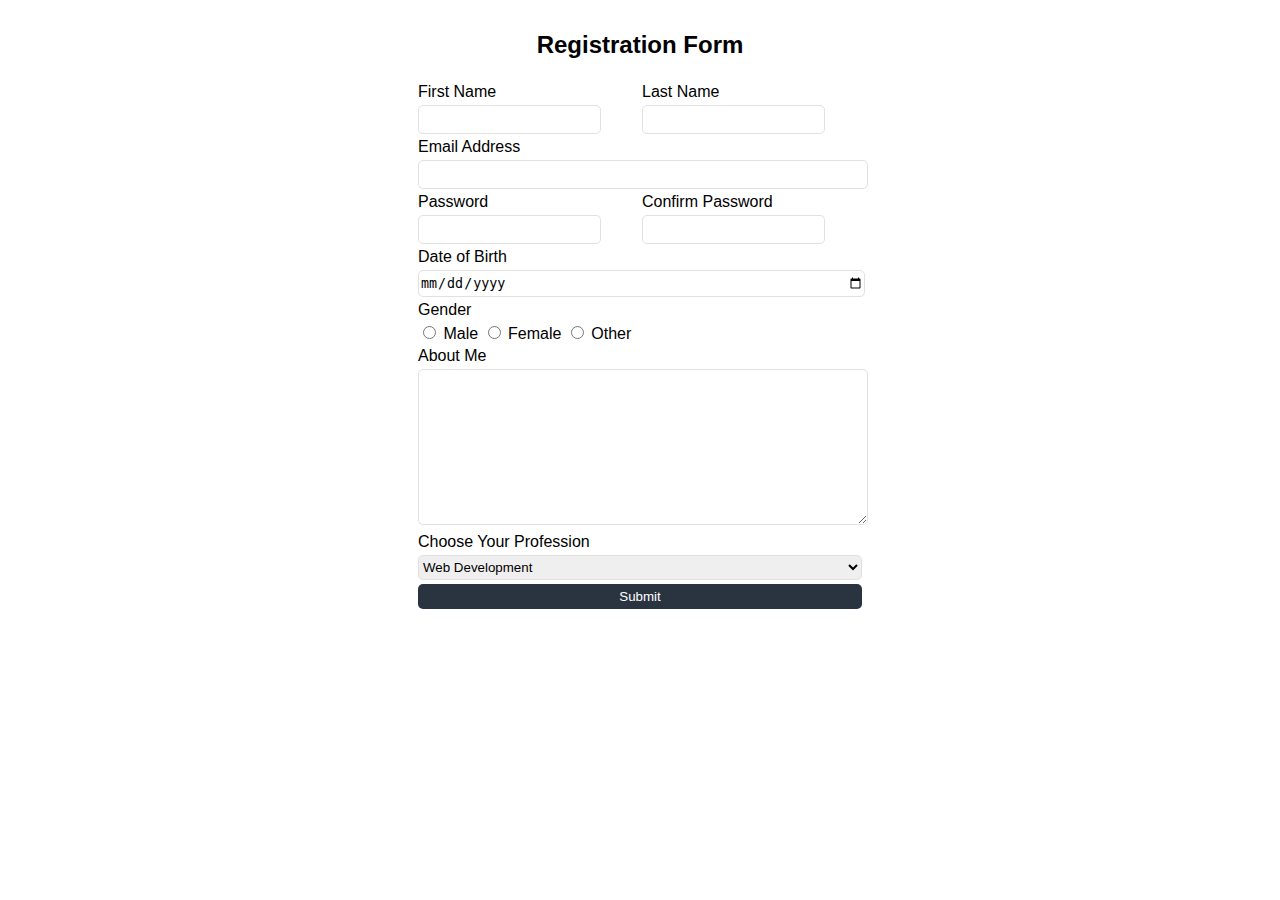
==== Registration_Form/index.html @ d894a53d "add ass1" ====
<!DOCTYPE html>
<html lang="en">
<head>
    <meta charset="UTF-8">
    <meta name="viewport" content="width=device-width, initial-scale=1.0">
    <title>Registration Form</title>
    <link rel="stylesheet" href="style.css">
</head>
<body>
    <form action="">
        <table>
            <tr>
                <th colspan="2"><h2>Registration Form</h2></th>
            </tr>
            <tr>
                <td><label for="firstName">First Name</label></td>
                <td><label for="lastName">Last Name</label></td>
            </tr>
            <tr >
                <td><input type="text" name="firstName" class="inputStyle"></td>
                <td><input type="text" name="lastName" class="inputStyle"></td>
            </tr>
            <tr>
                <td colspan="2"><label for="email">Email Address</label></td>
            </tr>
            <tr>
                <td colspan="2"><input type="email" id="email" name="email" class="inputStyle fullWidth"></td>
            </tr>
            <tr>
                <td><label for="password">Password</label></td>
                <td><label for="confirmPassword">Confirm Password</label></td>
            </tr>
            <tr>
                <td><input type="password" name="password" class="inputStyle"></td>
                <td><input type="password" name="confirmPassword" class="inputStyle"></td>
            </tr>
            <tr>
                <td colspan="2"><label for="dob">Date of Birth</label></td>
            </tr>
            <tr>
                <td colspan="2"><input type="date" name="dob" id="dob" class="inputStyle fullWidth"></td>
            </tr>
            <tr>
                <td colspan="2"><label for="gender">Gender</label></td>
            </tr>
            <tr>
                <td colspan="2">
                    <input type="radio" id="male" name="gender" value="male">
                    <label for="male">Male</label>
                    <input type="radio" id="female" name="gender" value="female">
                    <label for="female">Female</label>
                    <input type="radio" id="other" name="gender" value="other">
                    <label for="other">Other</label>
                </td>
            </tr>
            <tr>
                <td colspan="2"><label for="aboutMe">About Me</label></td>
            </tr>
            <tr>
                <td colspan="2"><textarea name="aboutMe" cols="30" rows="10" class="fullWidth"></textarea></td>
            </tr>
            <tr>
                <td colspan="2"><label for="profession">Choose Your Profession</label></td>
            </tr>
            <tr>
                <td colspan="2">
                    <select id="profession" name="profession" class="inputStyle fullWidth">
                        <option value="wb">Web Development</option>
                        <option value="da">Data Analytics</option>
                        <option value="uiux">UI/UX Design</option>
                    </select>
                </td>
            </tr>
            <tr>
                <td colspan="2"><input type="submit" value="Submit" id="submitBtn" class="inputStyle fullWidth"></td>
            </tr>
        </table>
    </form>
</body>
</html>
---- Registration_Form/style.css ----
body {
    font-family: Arial, sans-serif;
    text-align: center;
}

table {
    width: 450px;
    margin: 0 auto;
}

td {
    text-align: left;
}

.inputStyle {
    height: 25px;
}

input, textarea, select {
    border-radius: 5px;
    border: solid 1px;
    border-color: #E2E1DE;
}

.fullWidth {
    width: 100%;
}

/* Styling submit button and add hover */
#submitBtn {
    text-align: center;
    background-color: #2A3340;
    border: none;
    color: white;
}

#submitBtn:hover {
    background-color: #5F6D73;
}
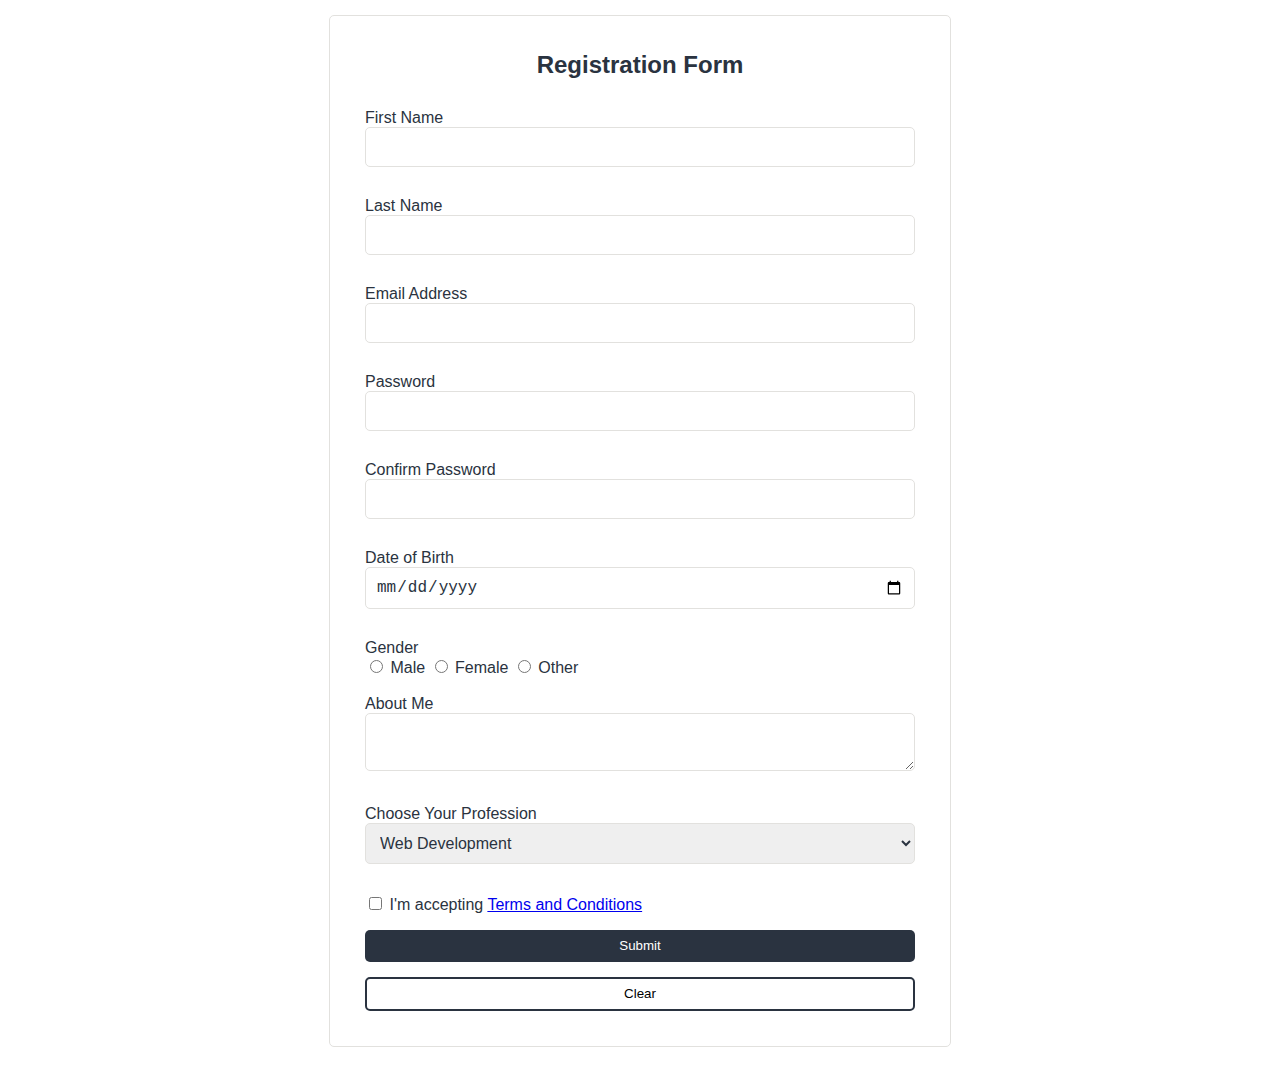
==== commit 0511ab73: "finished A1" ====
--- a/Registration_Form/index.html
+++ b/Registration_Form/index.html
@@ -1,80 +1,59 @@
 <!DOCTYPE html>
 <html lang="en">
-<head>
-    <meta charset="UTF-8">
-    <meta name="viewport" content="width=device-width, initial-scale=1.0">
-    <title>Registration Form</title>
-    <link rel="stylesheet" href="style.css">
-</head>
-<body>
-    <form action="">
-        <table>
-            <tr>
-                <th colspan="2"><h2>Registration Form</h2></th>
-            </tr>
-            <tr>
-                <td><label for="firstName">First Name</label></td>
-                <td><label for="lastName">Last Name</label></td>
-            </tr>
-            <tr >
-                <td><input type="text" name="firstName" class="inputStyle"></td>
-                <td><input type="text" name="lastName" class="inputStyle"></td>
-            </tr>
-            <tr>
-                <td colspan="2"><label for="email">Email Address</label></td>
-            </tr>
-            <tr>
-                <td colspan="2"><input type="email" id="email" name="email" class="inputStyle fullWidth"></td>
-            </tr>
-            <tr>
-                <td><label for="password">Password</label></td>
-                <td><label for="confirmPassword">Confirm Password</label></td>
-            </tr>
-            <tr>
-                <td><input type="password" name="password" class="inputStyle"></td>
-                <td><input type="password" name="confirmPassword" class="inputStyle"></td>
-            </tr>
-            <tr>
-                <td colspan="2"><label for="dob">Date of Birth</label></td>
-            </tr>
-            <tr>
-                <td colspan="2"><input type="date" name="dob" id="dob" class="inputStyle fullWidth"></td>
-            </tr>
-            <tr>
-                <td colspan="2"><label for="gender">Gender</label></td>
-            </tr>
-            <tr>
-                <td colspan="2">
-                    <input type="radio" id="male" name="gender" value="male">
-                    <label for="male">Male</label>
-                    <input type="radio" id="female" name="gender" value="female">
-                    <label for="female">Female</label>
-                    <input type="radio" id="other" name="gender" value="other">
-                    <label for="other">Other</label>
-                </td>
-            </tr>
-            <tr>
-                <td colspan="2"><label for="aboutMe">About Me</label></td>
-            </tr>
-            <tr>
-                <td colspan="2"><textarea name="aboutMe" cols="30" rows="10" class="fullWidth"></textarea></td>
-            </tr>
-            <tr>
-                <td colspan="2"><label for="profession">Choose Your Profession</label></td>
-            </tr>
-            <tr>
-                <td colspan="2">
-                    <select id="profession" name="profession" class="inputStyle fullWidth">
-                        <option value="wb">Web Development</option>
-                        <option value="da">Data Analytics</option>
-                        <option value="uiux">UI/UX Design</option>
-                    </select>
-                </td>
-            </tr>
-            <tr>
-                <td colspan="2"><input type="submit" value="Submit" id="submitBtn" class="inputStyle fullWidth"></td>
-            </tr>
-        </table>
-    </form>
-</body>
-</html>+    <head>
+        <meta charset="UTF-8" />
+        <meta name="viewport" content="width=device-width, initial-scale=1.0" />
+        <title>Registration Form</title>
+        <link rel="stylesheet" href="style.css" />
+    </head>
+    <body>
+        <form action="" method="post">
+            <h2>Registration Form</h2>
+
+            <label for="firstName">First Name</label>
+            <input type="text" name="firstName" class="textInput" required />
+
+            <label for="lastName">Last Name</label>
+            <input type="text" name="lastName" class="textInput" />
+
+            <label for="email">Email Address</label>
+            <input type="email" id="email" name="email" class="textInput" required />
+
+            <label for="password">Password</label>
+            <input type="password" name="password" class="textInput" required />
+
+            <label for="confirmPassword">Confirm Password</label>
+            <input type="password" name="confirmPassword" class="textInput" required />
+
+            <label for="dob">Date of Birth</label>
+            <input type="date" name="dob" id="dob" class="textInput" />
+
+            <label for="gender">Gender</label><br>
+            <input type="radio" id="male" name="gender" value="male" />
+            <label for="male">Male</label>
+            <input type="radio" id="female" name="gender" value="female" />
+            <label for="female">Female</label>
+            <input type="radio" id="other" name="gender" value="other" />
+            <label for="other">Other</label>
+            <br><br>
+
+            <label for="aboutMe">About Me</label>
+            <textarea name="aboutMe" class="textInput"></textarea>
+
+            <label for="profession">Choose Your Profession</label>
+            <select id="profession" name="profession" class="textInput">
+                <option value="wb">Web Development</option>
+                <option value="da">Data Analytics</option>
+                <option value="uiux">UI/UX Design</option>
+            </select>
+
+            <div>
+                <input type="checkbox" id="terms" required>
+                <label for="terms">I'm accepting <a href="#">Terms and Conditions</a></label>
+            </div>
+
+            <button type="submit">Submit</button>
+            <input type="reset" value="Clear" id="clearBtn">
+        </form>
+    </body>
+</html>
--- a/Registration_Form/style.css
+++ b/Registration_Form/style.css
@@ -1,40 +1,78 @@
 
 body {
     font-family: Arial, sans-serif;
-    text-align: center;
+    color: #2A3340;
 }
 
-table {
-    width: 450px;
-    margin: 0 auto;
+form {
+    max-width: 550px;
+    border: solid 1px;
+    border-radius: 5px;
+    border-color: #E2E1DE;
+    margin: 15px auto;
+    padding: 35px;
 }
 
-td {
-    text-align: left;
-}
-
-.inputStyle {
-    height: 25px;
+h2 {
+    margin: 0 0 30px 0;
+    display: flex;
+    justify-content: center;
+    align-items: center;
 }
 
 input, textarea, select {
+    box-sizing: border-box;
+}
+
+.textInput {
+    margin: 0 0 30px;
+    padding: 10px;
+    outline: none;
+    width: 100%;
+    font-size: 16px;
+    height: auto;
     border-radius: 5px;
     border: solid 1px;
     border-color: #E2E1DE;
-}
-
-.fullWidth {
-    width: 100%;
+    color: #2A3340;
 }
 
 /* Styling submit button and add hover */
-#submitBtn {
+button {
     text-align: center;
     background-color: #2A3340;
+    border-radius: 5px;
     border: none;
+    color: white;
+    width: 100%;
+    line-height: 30px;
+    margin-bottom: 15px;
+}
+
+button:hover {
+    background-color: #5F6D73;
+}
+
+#clearBtn {
+    width: 100%;
+    line-height: 28px;
+    border: solid 2px #2A3340;
+    border-radius: 5px;
+    background-color: white;
+}
+
+#clearBtn:hover {
+    background-color: #2A3340;
     color: white;
 }
 
-#submitBtn:hover {
-    background-color: #5F6D73;
+#terms {
+    margin-bottom: 20px;
+}
+
+
+@media screen and (max-width: 550px) {
+    form {
+        width: 300px;
+    }
 }